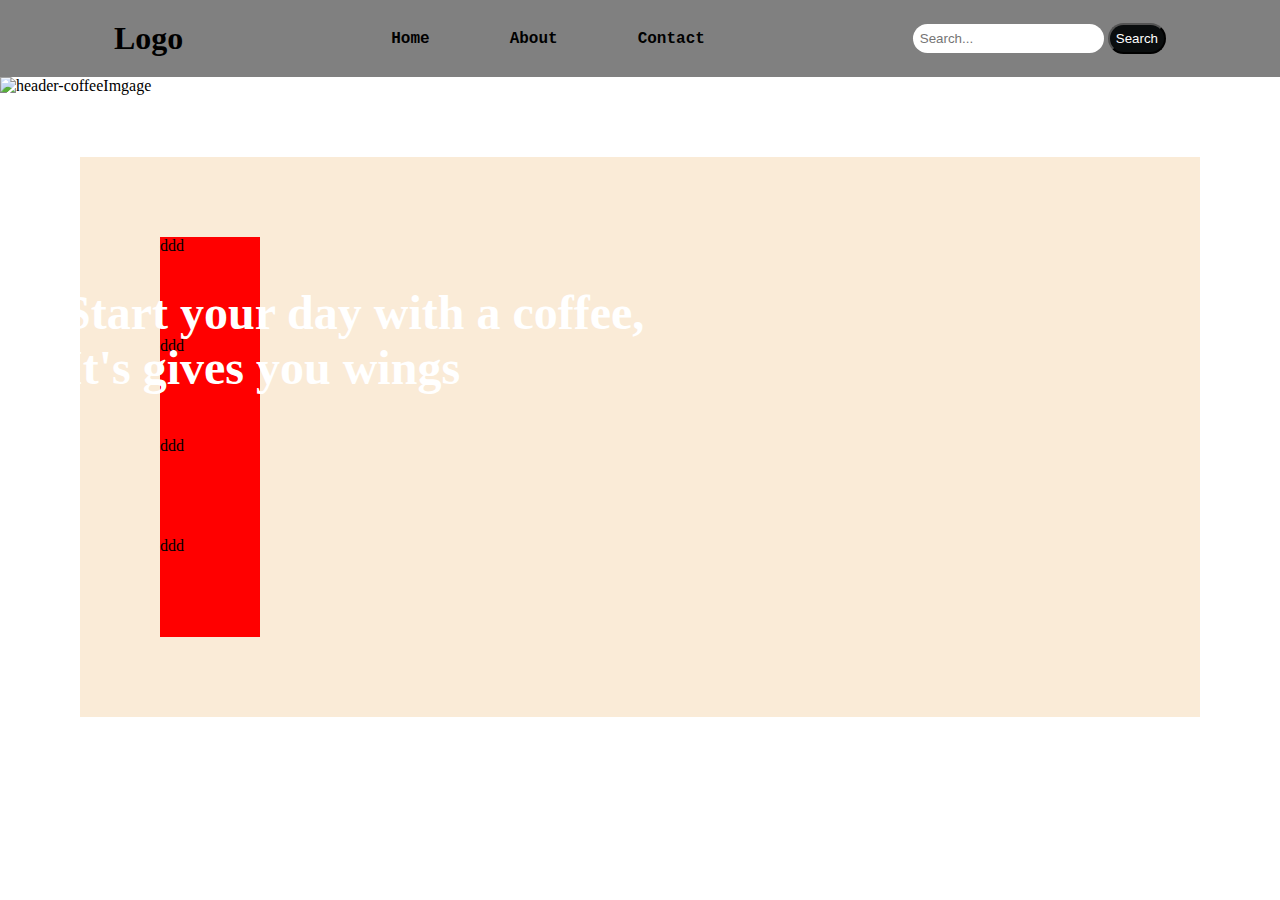
==== Coffee-shop-Landing-page/index.html @ 7e6828af "travel site landing page hero section completed" ====
<!DOCTYPE html>
<html lang="en">
<head>
    <meta charset="UTF-8">
    <meta name="viewport" content="width=device-width, initial-scale=1.0">
    <title>Coffee Shop</title>
    <link rel="stylesheet" href="style.css">
</head>
<body>

    <!-- Navigation Bar -->
    <nav class="navbar-coffee">
        <h1>Logo</h1>

        <!-- Navigation Links -->
        <ul class="nav-links">
            <li><a href="#">Home</a></li>
            <li><a href="#">About</a></li>
            <li><a href="#">Contact</a></li>
        </ul>

        <!-- Search Bar -->
        <div class="search-container">
            <input type="search" placeholder="Search..." class="searchNav">
            <button class="searchBtn">Search</button>
        </div>
    </nav>

    <section class="header">
        <img class="header-img" src="https://burst.shopifycdn.com/photos/laptop-coffee.jpg?width=925&format=pjpg&exif=0&iptc=0" alt="header-coffeeImgage">
     
        <h1>Start your day with a coffee,<br> It's gives you wings</h1>
    </section>

    <main class="content-section">
        <div class="cards">
            <div class="card">ddd</div>
            <div class="card">ddd</div>
            <div class="card">ddd</div>
            <div class="card">ddd</div>
        </div>
    </main>

</body>
</html>
---- Coffee-shop-Landing-page/style.css ----
* {
  margin: 0;
  padding: 0;
  box-sizing: border-box;
}

/* Nav bar */
.navbar-coffee {
  display: flex;
  justify-content: space-around;
  align-items: center;
  padding: 20px 30px;
  background-color: gray;
}

/*Nav Link  */
.nav-links {
  display: flex;
  list-style: none;
}

.nav-links a {
  margin: 0 40px;
  text-decoration: none;
  color: black;
  padding-bottom: 10px;
  transition: all 1s ease;
  font-family: "Courier New", Courier, monospace;
  font-weight: 600;
}

.nav-links a:hover {
  border-bottom: 2px solid chocolate;
  color: rgb(46, 26, 12);
}

/* Nav search box */
.search-container input {
  padding: 7px;
  border-radius: 34px;
  border: none;
  outline: none;
}
.searchBtn {
  padding: 6px;
  background-color: rgb(10, 13, 14);
  border-radius: 34px;
  color: #fff;
}
.searchBtn:hover {
  background-color: #564343;
  border: none;
  padding: 8px;
}

/* header image section */
.header {
  position: relative;
}
.header img {
  width: 100vw;
  height: 90vh;
  background-attachment: fixed;
  position: absolute;
}
.header h1{
    position: absolute;
font-size: 3rem;
margin: 4rem;
color: white;
top: 9rem;
}


/* content section */
.content-section{
    margin: 5rem;
    background-color: antiquewhite;
    padding: 5rem;
}
 .card{
width: 100px;
height: 100px;
background-color: red;

}
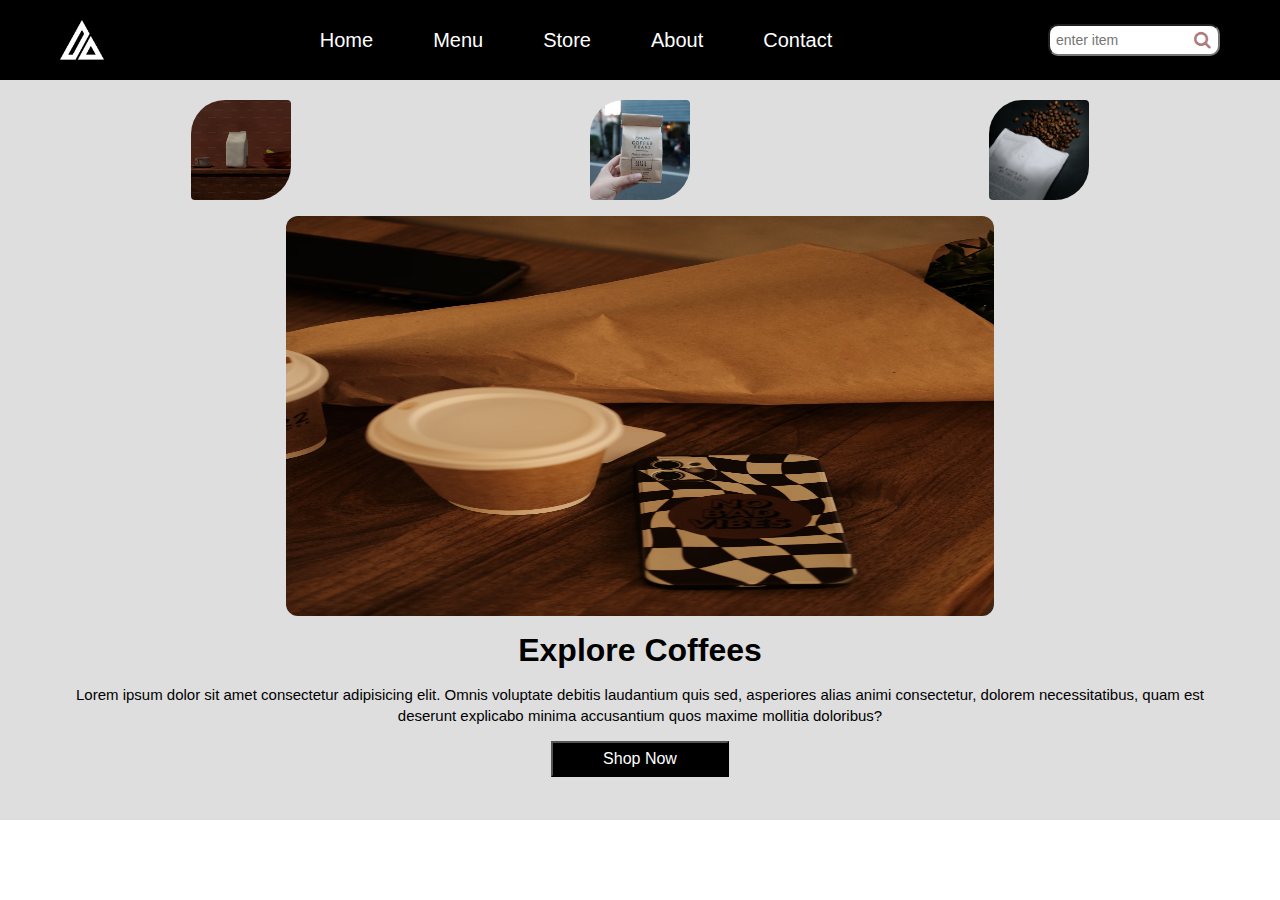
==== commit 74c7e326: "coffee shop landing page hero section cmplted" ====
--- a/Coffee-shop-Landing-page/index.html
+++ b/Coffee-shop-Landing-page/index.html
@@ -1,45 +1,64 @@
 <!DOCTYPE html>
 <html lang="en">
-<head>
-    <meta charset="UTF-8">
-    <meta name="viewport" content="width=device-width, initial-scale=1.0">
-    <title>Coffee Shop</title>
-    <link rel="stylesheet" href="style.css">
-</head>
-<body>
+  <head>
+    <meta charset="UTF-8" />
+    <meta name="viewport" content="width=device-width, initial-scale=1.0" />
+    <title>Document</title>
+    <link rel="stylesheet" href="style.css" />
+    <link
+      rel="stylesheet"
+      href="https://cdnjs.cloudflare.com/ajax/libs/font-awesome/4.7.0/css/font-awesome.css"
+    />
+  </head>
+  <body>
+    <!-- nav bar -->
+    <header class="header">
+      <nav class="nav-bar">
+        <img src="./../css/logo.png" alt="coffee-shop-logo" class="logo" />
 
-    <!-- Navigation Bar -->
-    <nav class="navbar-coffee">
-        <h1>Logo</h1>
+        <ul class="nav-ul">
+          <li>
+            <a href="#"><span>Home</span></a>
+          </li>
+          <li>
+            <a href="#"><span>Menu</span></a>
+          </li>
+          <li>
+            <a href="#"><span>Store</span></a>
+          </li>
+          <li>
+            <a href="#"><span>About</span></a>
+          </li>
+          <li>
+            <a href="#"><span>Contact</span></a>
+          </li>
+        </ul>
+        <div>
+          <input type="search" class="search" placeholder="enter item" />
+          <button class="search-btn"><i class="fa fa-search"></i></button>
+        </div>
+      </nav>
+    </header>
 
-        <!-- Navigation Links -->
-        <ul class="nav-links">
-            <li><a href="#">Home</a></li>
-            <li><a href="#">About</a></li>
-            <li><a href="#">Contact</a></li>
+    <main>
+      <section class="hero-section">
+        <ul>
+            <li style="background-image: url(./images/hero-s2.avif);"></li>
+            <li style="background-image: url(./images/hero-s1.avif);"></li>
+          <li style="background-image: url(./images/hero-s3.avif);"></li>
         </ul>
-
-        <!-- Search Bar -->
-        <div class="search-container">
-            <input type="search" placeholder="Search..." class="searchNav">
-            <button class="searchBtn">Search</button>
+        <img src="./images/hero-img.avif" alt="" class="hero-img">
+        <div class="hero-div">
+          <h2 >Explore Coffees</h2>
+          <p>
+            Lorem ipsum dolor sit amet consectetur adipisicing elit. Omnis
+            voluptate debitis laudantium quis sed, asperiores alias animi
+            consectetur, dolorem necessitatibus, quam est deserunt explicabo
+            minima accusantium quos maxime mollitia doloribus?
+          </p>
+          <button class="hero-btn">Shop Now</button>
         </div>
-    </nav>
-
-    <section class="header">
-        <img class="header-img" src="https://burst.shopifycdn.com/photos/laptop-coffee.jpg?width=925&format=pjpg&exif=0&iptc=0" alt="header-coffeeImgage">
-     
-        <h1>Start your day with a coffee,<br> It's gives you wings</h1>
-    </section>
-
-    <main class="content-section">
-        <div class="cards">
-            <div class="card">ddd</div>
-            <div class="card">ddd</div>
-            <div class="card">ddd</div>
-            <div class="card">ddd</div>
-        </div>
+      </section>
     </main>
-
-</body>
+  </body>
 </html>
--- a/Coffee-shop-Landing-page/style.css
+++ b/Coffee-shop-Landing-page/style.css
@@ -2,85 +2,209 @@
   margin: 0;
   padding: 0;
   box-sizing: border-box;
-}
-
-/* Nav bar */
-.navbar-coffee {
-  display: flex;
-  justify-content: space-around;
+  overflow: hidden;
+  font-family: "Gill Sans", "Gill Sans MT", Calibri, "Trebuchet MS", sans-serif;
+}
+
+/* nav bar */
+.header ul li {
+  list-style: none;
+}
+
+.header .nav-bar {
+  display: flex;
+  justify-content: space-between;
   align-items: center;
-  padding: 20px 30px;
-  background-color: gray;
-}
-
-/*Nav Link  */
-.nav-links {
-  display: flex;
-  list-style: none;
-}
-
-.nav-links a {
-  margin: 0 40px;
+  width: 100%;
+  background-color: #000000;
+  padding: 20px 60px;
+}
+
+.header .logo {
+  width: 44px;
+  height: 40px;
+}
+
+.header .nav-ul {
+  display: flex;
+}
+
+.header .nav-bar li a {
   text-decoration: none;
+  margin: 0px 30px;
+  font-size: 20px;
+  color: white;
+}
+.header .nav-bar li a span {
+  position: relative;
+}
+.header .nav-bar li a span::after {
+  content: "";
+  background-color: rgb(241, 241, 241);
+  transition: 1s ease-in-out;
+  width: 0;
+  left: 0;
+  bottom: -5px;
+  height: 2px;
+  position: absolute;
+}
+.header .nav-bar li a span:hover::after {
+  width: 100%;
+}
+.header div {
+  position: relative;
+  /* display: inline-block; */
+}
+.header div .search {
+  border-radius: 10px;
+  padding: 6px;
+  outline: none;
+  font-size: 14px;
+}
+.header div .search-btn {
+  top: 50%;
+  right: 9px;
+  color: rgba(103, 10, 10, 0.548);
+  position: absolute;
+  transform: translateY(-9px);
+  border: none;
+  font-size: 18px;
+  background-color: white;
+  cursor: pointer;
+}
+@media screen and (max-width: 900px) {
+  .header .nav-bar {
+    display: flex;
+    flex-direction: column;
+    width: 100%;
+    padding: 10px 20px;
+  }
+  .nav-bar .logo {
+    margin-bottom: auto;
+  }
+  .nav-bar ul li a span {
+    margin: auto 0px;
+    font-size: 13px;
+  }
+  .nav-bar div .search-btn {
+    display: none;
+  }
+}
+@media screen and (max-width: 400px) {
+  .header .nav-bar {
+    padding: 10px 15px;
+    display: flex;
+    flex-direction: column;
+  }
+  .nav-bar ul {
+    margin-right: 34px;
+  }
+  .nav-bar ul li {
+    margin: 0px;
+    padding: 0px;
+  }
+  .header .nav-bar ul li a > span {
+    text-align: center;
+    font-size: 10px;
+    padding: 2px 5px;
+    margin-bottom: 0px;
+  }
+}
+@media screen and (max-width: 375px) {
+  .header .nav-bar {
+    padding: 20px 5px;
+    font-size: 10px;
+  }
+  .nav-bar ul li a spa {
+    font-size: 5px;
+    padding: 12px 10px;
+  }
+}
+
+/* hero section */
+.hero-section {
+  width: 100%;
+  height: 100%;
+  margin: 0px auto;
+  display: flex;
+  justify-content: center;
+  align-items: center;
+  background-color: #dedede;
+  padding: 34px 94px;
+  gap: 23px;
+}
+.hero-section ul {
+  display: flex;
+  flex-direction: column;
+  width: 33.3%;
+  gap: 23px;
+  justify-content: center;
+}
+.hero-section ul li {
+  width: 100px;
+  height: 100px;
+  background-size: cover;
+  background-position: bottom;
+  border-radius: 34px 4px;
+}
+.hero-section .hero-img {
+  width: 100%;
+  height: 800px;
+  border-radius: 12px;
+}
+.hero-section .hero-div {
+  text-align: center;
+}
+.hero-section .hero-div h2 {
+  font-size: xx-large;
+  margin-bottom: 15px;
+}
+.hero-section .hero-div p {
+  font-size: 15px;
+  line-height: 1.4;
+  margin-bottom: 15px;
+}
+.hero-section .hero-div .hero-btn {
+  padding: 7px 50px;
+  background-color: #000000;
+  color: white;
+  font-size: 16px;
+  font-weight: 500;
+  transition: 1s ease-in-out;
+  margin-bottom: 23px;
+}
+.hero-section .hero-div .hero-btn:hover {
+  background-color: white;
   color: black;
-  padding-bottom: 10px;
-  transition: all 1s ease;
-  font-family: "Courier New", Courier, monospace;
-  font-weight: 600;
-}
-
-.nav-links a:hover {
-  border-bottom: 2px solid chocolate;
-  color: rgb(46, 26, 12);
-}
-
-/* Nav search box */
-.search-container input {
-  padding: 7px;
-  border-radius: 34px;
-  border: none;
-  outline: none;
-}
-.searchBtn {
-  padding: 6px;
-  background-color: rgb(10, 13, 14);
-  border-radius: 34px;
-  color: #fff;
-}
-.searchBtn:hover {
-  background-color: #564343;
-  border: none;
-  padding: 8px;
-}
-
-/* header image section */
-.header {
-  position: relative;
-}
-.header img {
-  width: 100vw;
-  height: 90vh;
-  background-attachment: fixed;
-  position: absolute;
-}
-.header h1{
-    position: absolute;
-font-size: 3rem;
-margin: 4rem;
-color: white;
-top: 9rem;
-}
-
-
-/* content section */
-.content-section{
-    margin: 5rem;
-    background-color: antiquewhite;
-    padding: 5rem;
-}
- .card{
-width: 100px;
-height: 100px;
-background-color: red;
-
+  transform: scale(1.1);
+}
+@media screen and (max-width: 1600px) {
+  .hero-section {
+    display: flex;
+    flex-direction: column;
+    justify-content: center;
+    align-items: center;
+    background-color: #dedede;
+    padding: 20px 50px;
+    gap: 16px;
+  }
+   .hero-section ul {
+   flex-direction: row;
+   gap: 16px;
+   width: 100%;
+   justify-content:space-around;
+   align-items: center;
+}  
+
+.hero-section .hero-img{
+  width: 60%;
+  height: 400px;
+}
+}
+@media  screen and (max-width:600px) {
+ 
+  .hero-section .hero-img{
+    width: 100%;
+    height: 200px;
+  }
 }